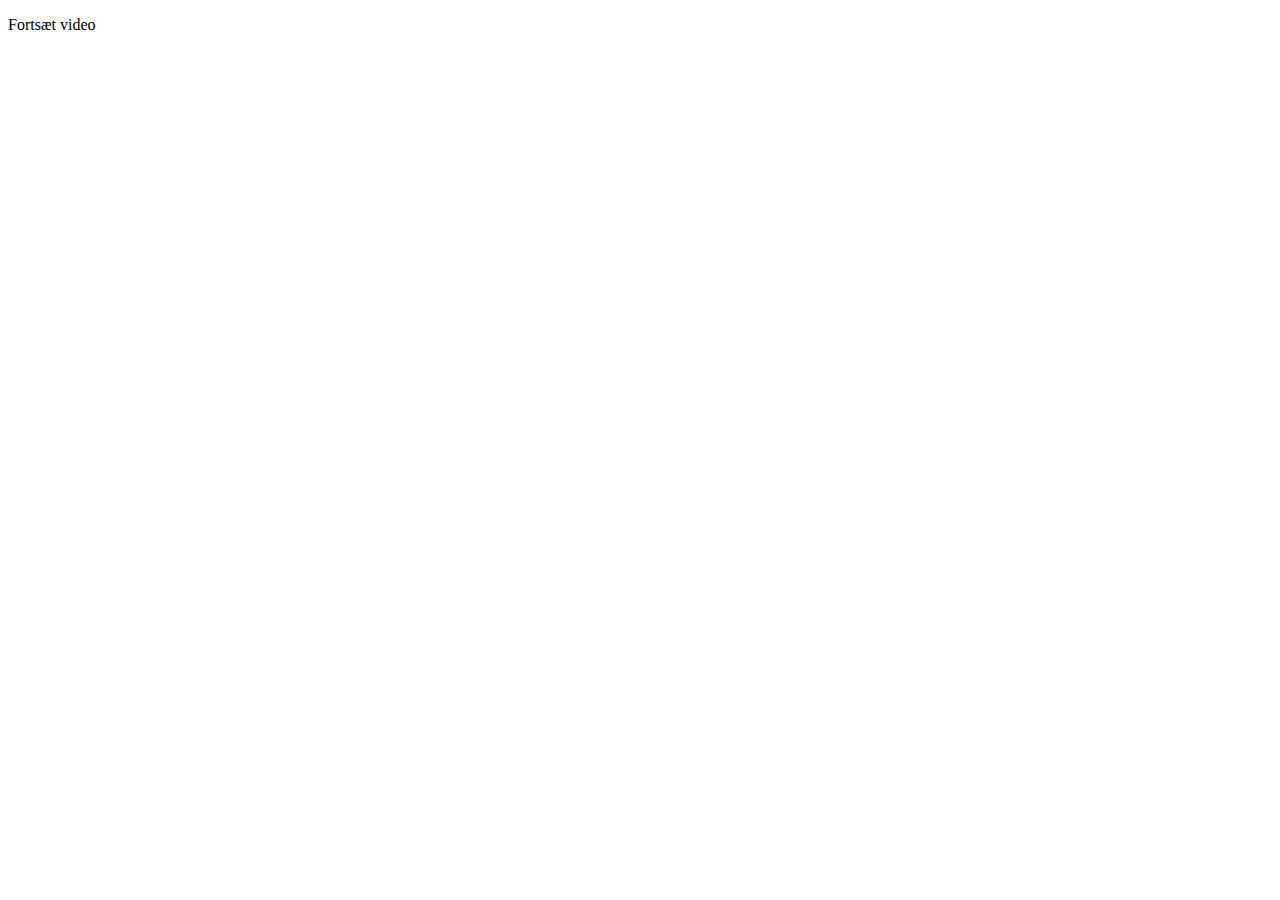
==== test27interactivevideos.html @ fc67c6df "Updated to use popcorn.js to fix some UI issues." ====
<!DOCTYPE html>
<html>
<head>
<meta charset="utf-8" />
<title>Questions in video</title>
<style>
.question {
	width: 90px;
	height: 30px;
	font-size: 150%;
}
</style>
</head>
<body>

<div id="wrapper">
	<div id="player"></div>
</div>
<p id="removeQuestions">Fortsæt video</p>

<script>
var youtubeVideoId = 'eiSfEP7gTRw';
var questions = [
	{
		timecode: 130, // 2:10 - 6 
		questions: [
			{
				name: "firstq", 
				answer: function(val) {return(val == 6);},
				topoffset: 310,
				leftoffset: 275
			}
		]
	}, {
		timecode: 155, // 2:35 - 5
		questions: [
			{
				name: "secondq", 
				answer: function(val) {return(val == 5);},
				topoffset: 180,
				leftoffset: 300
			}
		]
	}];
</script>
<script src="http://code.jquery.com/jquery-1.9.1.min.js"></script>
<script src="js/interactivevideos.js"></script>
</body>
</html>
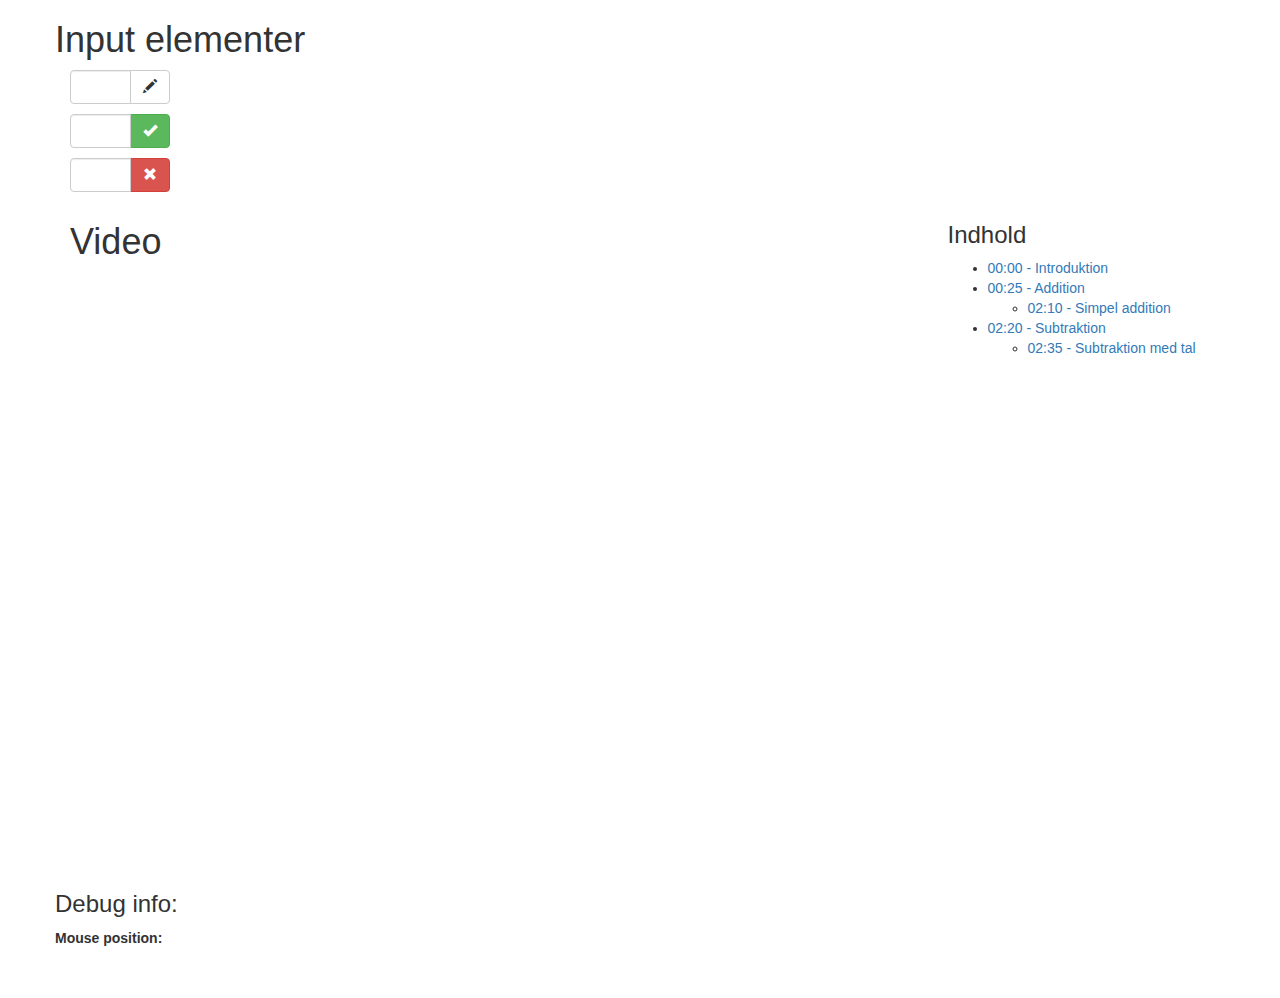
==== commit 764d8fb7: "Added navigation to the right side of each video." ====
--- a/test27interactivevideos.html
+++ b/test27interactivevideos.html
@@ -1,50 +1,127 @@
 <!DOCTYPE html>
-<html>
-<head>
-<meta charset="utf-8" />
-<title>Questions in video</title>
-<style>
-.question {
-	width: 90px;
-	height: 30px;
-	font-size: 150%;
-}
-</style>
-</head>
-<body>
+<html lang="en">
+  <head>
+    <meta charset="utf-8">
+    <meta http-equiv="X-UA-Compatible" content="IE=edge">
+    <meta name="viewport" content="width=device-width, initial-scale=1">
+    <title>Videos with Questions Demo</title>
 
-<div id="wrapper">
-	<div id="player"></div>
-</div>
-<p id="removeQuestions">Fortsæt video</p>
+    <link href="vendor/bootstrap/css/bootstrap.min.css" rel="stylesheet">
+    <link href="css/style.css" rel="stylesheet">
 
-<script>
-var youtubeVideoId = 'eiSfEP7gTRw';
-var questions = [
-	{
-		timecode: 130, // 2:10 - 6 
-		questions: [
-			{
-				name: "firstq", 
-				answer: function(val) {return(val == 6);},
-				topoffset: 310,
-				leftoffset: 275
-			}
-		]
-	}, {
-		timecode: 155, // 2:35 - 5
-		questions: [
-			{
-				name: "secondq", 
-				answer: function(val) {return(val == 5);},
-				topoffset: 180,
-				leftoffset: 300
-			}
-		]
-	}];
-</script>
-<script src="http://code.jquery.com/jquery-1.9.1.min.js"></script>
-<script src="js/interactivevideos.js"></script>
-</body>
-</html>
-
+    <!-- HTML5 shim and Respond.js for IE8 support of HTML5 elements and media queries -->
+    <!-- WARNING: Respond.js doesn't work if you view the page via file:// -->
+    <!--[if lt IE 9]>
+      <script src="https://oss.maxcdn.com/html5shiv/3.7.2/html5shiv.min.js"></script>
+      <script src="https://oss.maxcdn.com/respond/1.4.2/respond.min.js"></script>
+    <![endif]-->
+  </head>
+  <body>
+    <div class="container">
+      <div class="row">
+        <h1>Input elementer</h1>
+        <div class="col-lg-12">
+          <div class="input-group" style="width: 100px; padding-bottom: 10px;">
+            <input type="text" class="form-control" placeholder="">
+            <span class="input-group-btn">
+              <button class="btn btn-default" type="button" data-toggle="tooltip" data-placement="right" title="Tjek svar">
+                <i class="glyphicon glyphicon-pencil"></i>
+              </button>
+            </span>
+          </div>
+        </div>
+        <div class="col-lg-12">
+          <div class="input-group" style="width: 100px; padding-bottom: 10px;">
+            <input type="text" class="form-control" placeholder="">
+            <span class="input-group-btn">
+              <button class="btn btn-success" type="button" data-toggle="tooltip" data-placement="right" title="Svaret er rigtigt">
+                <i class="glyphicon glyphicon-ok"></i>
+              </button>
+            </span>
+          </div>
+        </div>
+        <div class="col-lg-12">
+          <div class="input-group" style="width: 100px; padding-bottom: 10px;">
+            <input type="text" class="form-control" placeholder="">
+            <span class="input-group-btn">
+              <button class="btn btn-danger" type="button" data-toggle="tooltip" data-placement="right" title="Svaret er forkert">
+                <i class="glyphicon glyphicon-remove"></i>
+              </button>
+            </span>
+          </div>
+        </div>
+      </div>
+      <div class="row">
+        <div class="col-lg-9">
+          <h1>Video</h1>
+          <div id="wrapper">
+              <div id="player" style="width: 800px; height: 600px;"></div>
+          </div>
+        </div>
+        <div class="col-lg-3">
+          <h3>Indhold</h3>
+          
+          <ul id="videoNavigation">
+          </ul>
+        </div>
+      </div>
+      <div class="row">
+        <h3>Debug info:</h3>
+        <b>Mouse position:</b> <span id="cursorPosition"></span>
+      </div>
+      
+      <footer style="height: 50px">
+      </footer>
+    </div>
+    <script src="https://ajax.googleapis.com/ajax/libs/jquery/1.11.2/jquery.min.js"></script>
+    <script src="http://popcornjs.org/code/dist/popcorn-complete.min.js"></script>
+    <script src="vendor/bootstrap/js/bootstrap.min.js"></script>
+    <script type="text/javascript">
+    var youtubeVideoId = 'eiSfEP7gTRw';
+    var timeline = [
+      {
+        title: "Introduktion",
+        timecode: 0,
+        questions: []
+      },
+      {
+        title: "Addition",
+        timecode: 25,
+        questions: [
+          {
+            title: "Simpel addition",
+            timecode: 130, // 2:10 - 6 
+            fields: [
+              {
+                name: "firstq", 
+                answer: function(val) {return(val == 6);},
+                topoffset: 300,
+                leftoffset: 260
+              }
+            ]
+          }
+        ]
+      },
+      {
+        title: "Subtraktion",
+        timecode: 140,
+        questions: [
+          {
+            title: "Subtraktion med tal",
+            timecode: 155, // 2:35 - 5
+            fields: [
+              {
+                name: "secondq", 
+                answer: function(val) {return(val == 5);},
+                topoffset: 170,
+                leftoffset: 285
+              }
+            ]
+          }
+        ]
+      }
+    ];
+    </script>
+    <script src="js/interactivevideos.js"></script>
+  </body>
+</html>--- a/css/style.css
+++ b/css/style.css
@@ -0,0 +1,83 @@
+#wrapper {
+    position: relative;
+}
+
+#frameOverlay {
+    z-index: 0;
+    position: absolute;
+    width: 800px;
+    height: 500px;
+}
+
+#player {
+    z-index: 1;
+}
+
+.group {
+    background: yellow;
+    width: 200px;
+    height: 500px;
+}
+.group .subgroup {
+    background: orange;
+    width: 150px;
+    height: 200px;
+}
+.fixed {
+    position: fixed;
+}
+
+/* sidebar */
+.bs-docs-sidebar {
+    padding-left: 20px;
+    margin-top: 20px;
+    margin-bottom: 20px;
+}
+
+/* all links */
+.bs-docs-sidebar .nav>li>a {
+    color: #999;
+    border-left: 2px solid transparent;
+    padding: 4px 20px;
+    font-size: 13px;
+    font-weight: 400;
+}
+
+/* nested links */
+.bs-docs-sidebar .nav .nav>li>a {
+    padding-top: 1px;
+    padding-bottom: 1px;
+    padding-left: 30px;
+    font-size: 12px;
+}
+
+/* active & hover links */
+.bs-docs-sidebar .nav>.active>a, 
+.bs-docs-sidebar .nav>li>a:hover, 
+.bs-docs-sidebar .nav>li>a:focus {
+    color: #563d7c;                 
+    text-decoration: none;          
+    background-color: transparent;  
+    border-left-color: #563d7c; 
+}
+/* all active links */
+.bs-docs-sidebar .nav>.active>a, 
+.bs-docs-sidebar .nav>.active:hover>a,
+.bs-docs-sidebar .nav>.active:focus>a {
+    font-weight: 700;
+}
+/* nested active links */
+.bs-docs-sidebar .nav .nav>.active>a, 
+.bs-docs-sidebar .nav .nav>.active:hover>a,
+.bs-docs-sidebar .nav .nav>.active:focus>a {
+    font-weight: 500;
+}
+
+/* hide inactive nested list */
+.bs-docs-sidebar .nav ul.nav {
+    display: none;           
+}
+/* show active nested list */
+.bs-docs-sidebar .nav>.active>ul.nav {
+    display: block;           
+}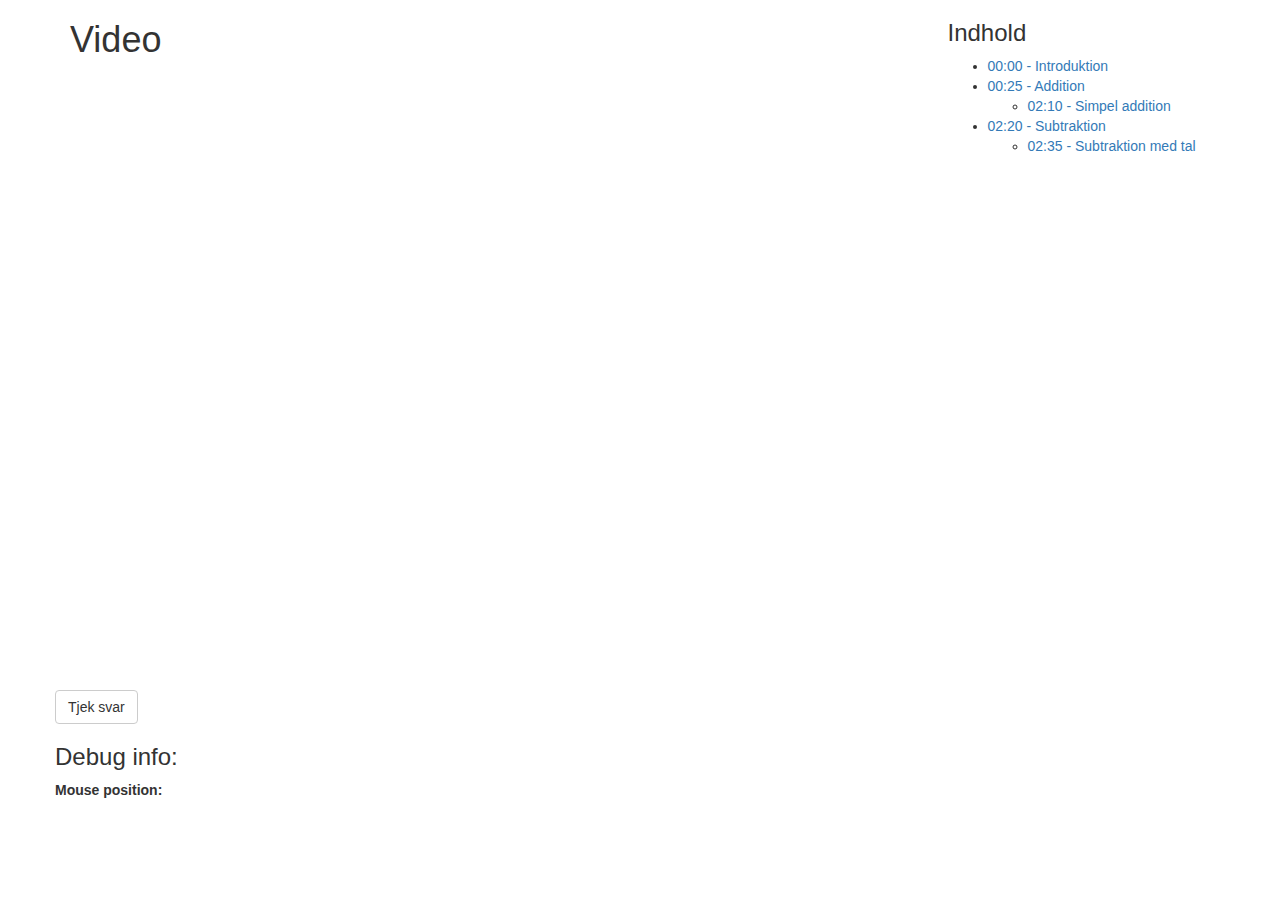
==== commit eb6b48b8: "Changed the layout of answer fields" ====
--- a/test27interactivevideos.html
+++ b/test27interactivevideos.html
@@ -19,43 +19,11 @@
   <body>
     <div class="container">
       <div class="row">
-        <h1>Input elementer</h1>
-        <div class="col-lg-12">
-          <div class="input-group" style="width: 100px; padding-bottom: 10px;">
-            <input type="text" class="form-control" placeholder="">
-            <span class="input-group-btn">
-              <button class="btn btn-default" type="button" data-toggle="tooltip" data-placement="right" title="Tjek svar">
-                <i class="glyphicon glyphicon-pencil"></i>
-              </button>
-            </span>
-          </div>
-        </div>
-        <div class="col-lg-12">
-          <div class="input-group" style="width: 100px; padding-bottom: 10px;">
-            <input type="text" class="form-control" placeholder="">
-            <span class="input-group-btn">
-              <button class="btn btn-success" type="button" data-toggle="tooltip" data-placement="right" title="Svaret er rigtigt">
-                <i class="glyphicon glyphicon-ok"></i>
-              </button>
-            </span>
-          </div>
-        </div>
-        <div class="col-lg-12">
-          <div class="input-group" style="width: 100px; padding-bottom: 10px;">
-            <input type="text" class="form-control" placeholder="">
-            <span class="input-group-btn">
-              <button class="btn btn-danger" type="button" data-toggle="tooltip" data-placement="right" title="Svaret er forkert">
-                <i class="glyphicon glyphicon-remove"></i>
-              </button>
-            </span>
-          </div>
-        </div>
-      </div>
-      <div class="row">
         <div class="col-lg-9">
           <h1>Video</h1>
           <div id="wrapper">
-              <div id="player" style="width: 800px; height: 600px;"></div>
+            <div id="frameOverlay" style="width: 800px; height: 600px;"></div>
+            <div id="player" style="width: 800px; height: 600px;"></div>
           </div>
         </div>
         <div class="col-lg-3">
@@ -64,6 +32,10 @@
           <ul id="videoNavigation">
           </ul>
         </div>
+      </div>
+      <br /> <!-- TODO -->
+      <div class="row">
+        <a class="btn btn-default" id="checkAnswers">Tjek svar</a>
       </div>
       <div class="row">
         <h3>Debug info:</h3>
--- a/css/style.css
+++ b/css/style.css
@@ -13,71 +13,16 @@
     z-index: 1;
 }
 
-.group {
-    background: yellow;
-    width: 200px;
-    height: 500px;
-}
-.group .subgroup {
-    background: orange;
-    width: 150px;
-    height: 200px;
-}
-.fixed {
-    position: fixed;
+.error {
+    background-color: #f77;
 }
 
-/* sidebar */
-.bs-docs-sidebar {
-    padding-left: 20px;
-    margin-top: 20px;
-    margin-bottom: 20px;
+.correct {
+    background-color: #7f7;
 }
 
-/* all links */
-.bs-docs-sidebar .nav>li>a {
-    color: #999;
-    border-left: 2px solid transparent;
-    padding: 4px 20px;
-    font-size: 13px;
-    font-weight: 400;
-}
-
-/* nested links */
-.bs-docs-sidebar .nav .nav>li>a {
-    padding-top: 1px;
-    padding-bottom: 1px;
-    padding-left: 30px;
-    font-size: 12px;
-}
-
-/* active & hover links */
-.bs-docs-sidebar .nav>.active>a, 
-.bs-docs-sidebar .nav>li>a:hover, 
-.bs-docs-sidebar .nav>li>a:focus {
-    color: #563d7c;                 
-    text-decoration: none;          
-    background-color: transparent;  
-    border-left-color: #563d7c; 
-}
-/* all active links */
-.bs-docs-sidebar .nav>.active>a, 
-.bs-docs-sidebar .nav>.active:hover>a,
-.bs-docs-sidebar .nav>.active:focus>a {
-    font-weight: 700;
-}
-/* nested active links */
-.bs-docs-sidebar .nav .nav>.active>a, 
-.bs-docs-sidebar .nav .nav>.active:hover>a,
-.bs-docs-sidebar .nav .nav>.active:focus>a {
-    font-weight: 500;
-}
-
-/* hide inactive nested list */
-.bs-docs-sidebar .nav ul.nav {
-    display: none;           
-}
-/* show active nested list */
-.bs-docs-sidebar .nav>.active>ul.nav {
-    display: block;           
+.question {
+    width: 50px;
+    height: 25px;
+    font-size: 150%;
 }